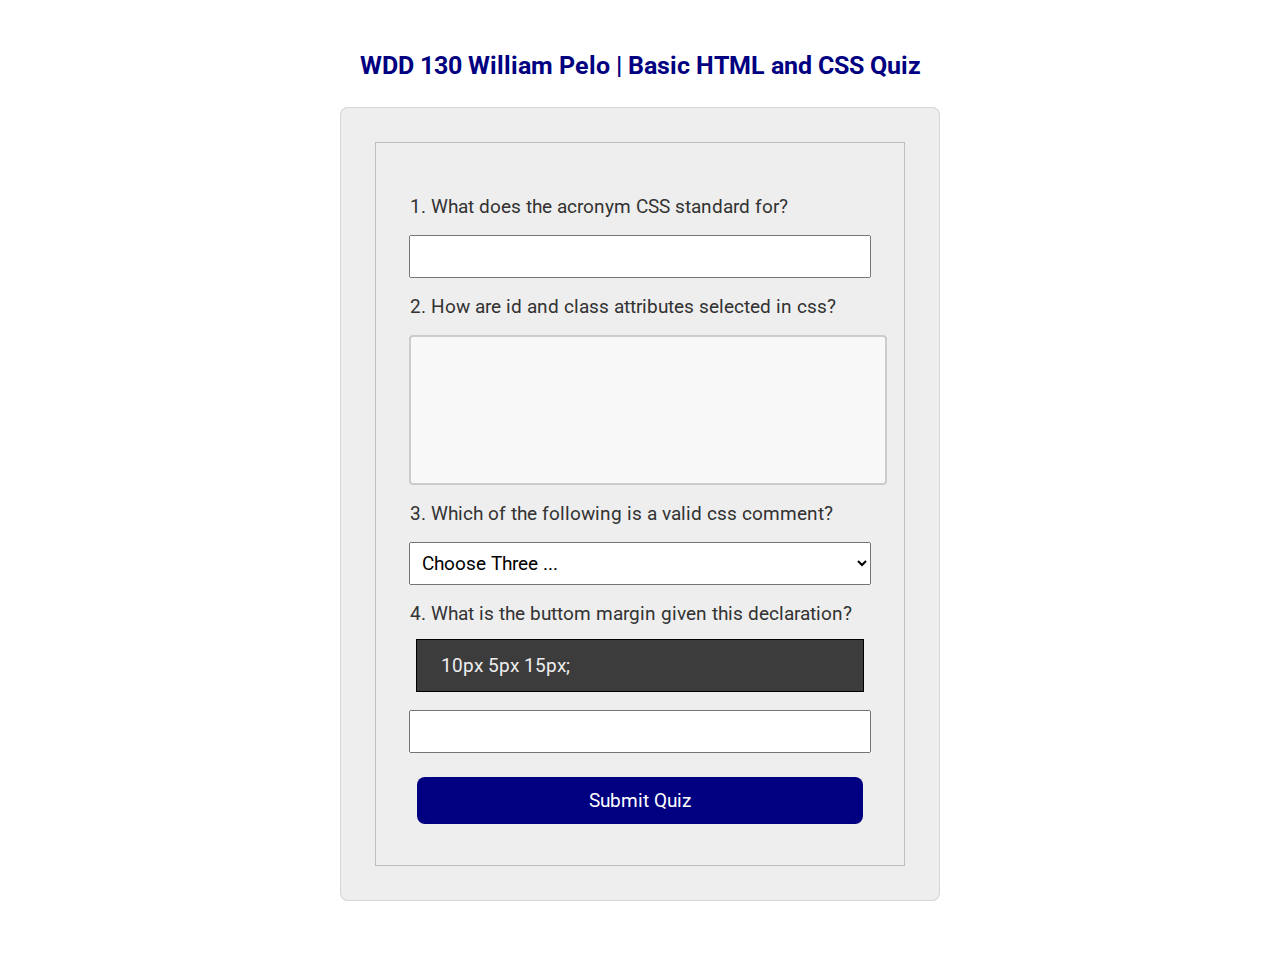
==== quiz.html @ 112196ec "made change to paragraph" ====
<!DOCTYPE html>
<html lang="en-US">

<head>
    <meta charset="utf-8">
    <meta name="viewport" content="width=device-width,initial-scale=1.0">
    <title>Basic HTML and CSS Quiz</title>
    <meta name="description"
        content="William Pelo Kibwila, I am studing Web development at BYU-Idaho University, this course of the Web Fundamentals's home page.">
    <meta name="author" content="William Pelo Kibwila">
    <link rel="stylesheet" href="styles quiz/quiz.css">
</head>

<body>
    <header>
        <h1>WDD 130 William Pelo | Basic HTML and CSS Quiz</h1>
    </header>
    <main>
        <form>
            <fieldset>
                <div class="form-item">
                    <div class="form-item colomn"></div>
                    <label for="text">1. What does the acronym CSS standard for?</label>
                    <input type="text" id="Q1" name="What does the acronym CSS stand for?">

                    <label for="textarea">2. How are id and class attributes selected in css?</label>
                    <input type="textarea" id="Q2" name="How are id and class attributes selected?">


                    <label for="select">3. Which of the following is a valid css comment?</label>
                    <select id="select" name="combo box">
                        <option value="" selected disabled>Choose One ...</option>
                        <option value="" selected disabled>Choose Two ...</option>
                        <option value="" selected disabled>Choose Three ...</option>
                    </select>

                    <label for="A number">4. What is the buttom margin given this declaration?</label>
                    <p style="background-color: #3c3c3c;">10px 5px 15px;</p>
                    <input type="A number" id="integer number" name="What is the buttom margin given this declaration?">

                    <button type="submit">Submit Quiz</button>
                </div>
                </div>
            </fieldset>
        </form>
    </main>
    <footer></footer>
</body>

</html>
---- styles quiz/quiz.css ----
@import url('https://fonts.googleapis.com/css2?family=Merriweather&family=Roboto&display=swap');

* {
  margin: 0.5rem;
  padding: 1px;
  box-sizing: border-box;
}

body {
  font-family: Roboto, Arial, sans-serif;
  font-size: 1.2rem;
  color: #333;
  background: #fff;
  padding: 1rem;
}

header {
  margin: 0 auto;
  width: 650px;
}

h1 {
  margin: 1rem;
  font-size: 1.3em;
  color: navy;
  text-align: center;

}

form {
  width: 600px;
  margin: 0 auto;
  padding: 1rem;
  border: 1px solid rgba(0, 0, 0, 0.1);
  border-radius: 0.5rem;
  background-color: #eee;
  display: grid;
}

fieldset {
  display: grid;
  grid-gap: 1.5rem;
  margin: 1.1rem;
  border: 1px solid rgba(0, 0, 0, 0.2);
  padding: 1rem;
}

legend {
  padding: 0.5rem;
  color: navy;
  font-size: 1.3em;
}

label,
input,
button,
select,
textarea {
  font-family: Roboto, Arial, sans-serif;
}

label {
  text-align: left;
  padding-right: 1rem;
}

input,
select,
textarea {
  padding: 0.5rem;
  font-size: 1.2rem;
}

input[type=textarea] {
  width: 100%;
  height: 150px;
  padding: 12px 20px;
  box-sizing: border-box;
  border: 2px solid #ccc;
  border-radius: 4px;
  background-color: #f8f8f8;
  resize: none;
}


p {
  border: 1px solid black;
  margin: 5px 15px 10px;
  padding: 3% 5% 3%;
  color: #eee;
}


input[type="checkbox"] {
  width: 2px;
  height: 2px;
  vertical-align: bottom;

}

button {
  margin: 1rem;
  background-color: navy;
  color: #fff;
  border: none;
  border-radius: .5rem;
  padding: .75rem;
  font-size: 1.2rem;
}

button:hover {
  background-color: darkgreen;
}

.form-item {
  display: grid;
  align-items: center;
}

.column {
  grid-template-columns: 3fr 1fr 1fr;
  margin: 0.5rem 0;
}
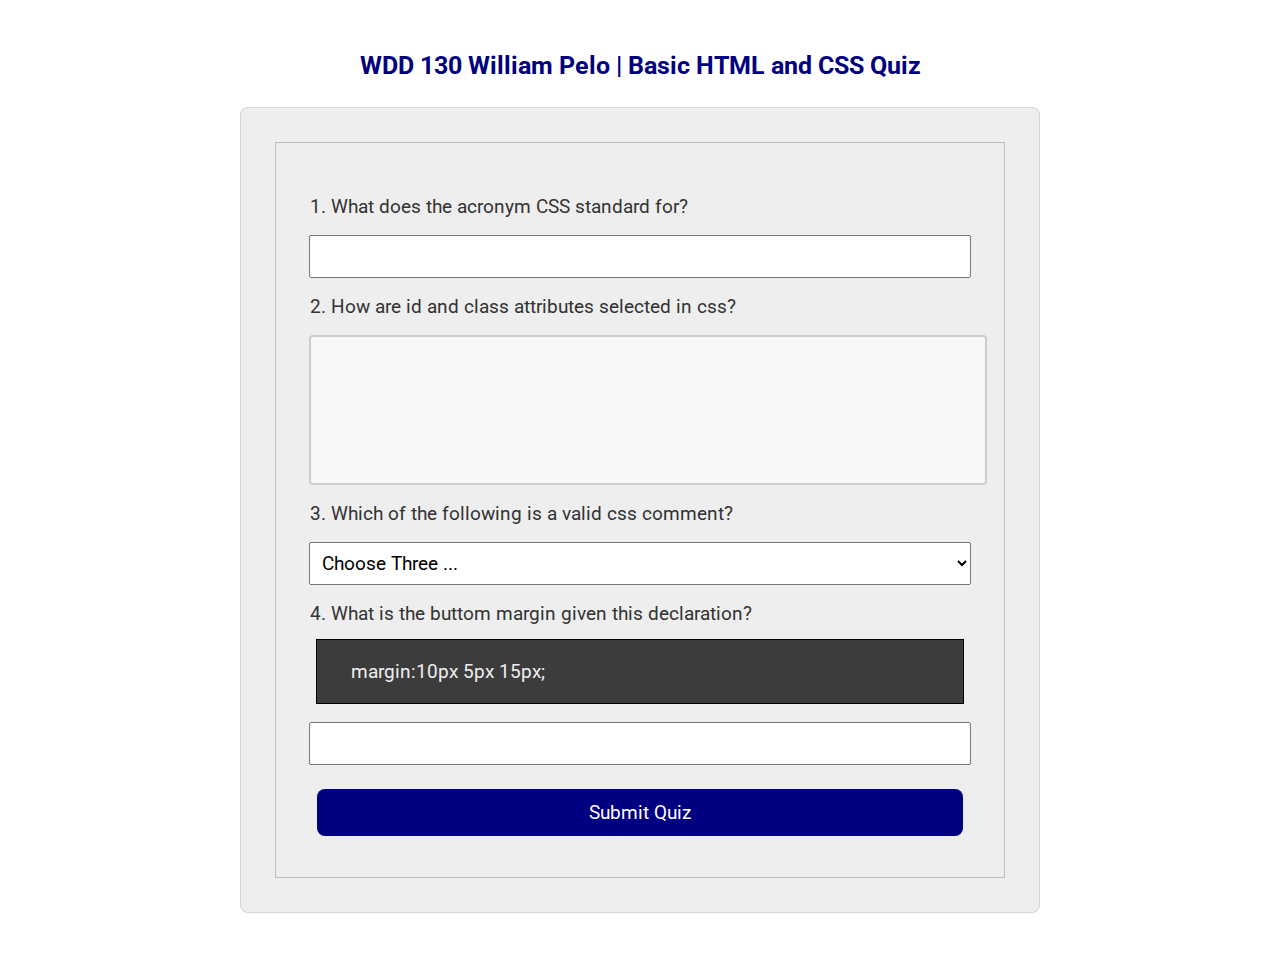
==== commit 76012d23: "made change to paragraph" ====
--- a/quiz.html
+++ b/quiz.html
@@ -35,7 +35,7 @@
                     </select>
 
                     <label for="A number">4. What is the buttom margin given this declaration?</label>
-                    <p style="background-color: #3c3c3c;">10px 5px 15px;</p>
+                    <p style="background-color: #3c3c3c;">margin:10px 5px 15px;</p>
                     <input type="A number" id="integer number" name="What is the buttom margin given this declaration?">
 
                     <button type="submit">Submit Quiz</button>
--- a/styles quiz/quiz.css
+++ b/styles quiz/quiz.css
@@ -28,7 +28,7 @@
 }
 
 form {
-  width: 600px;
+  width: 800px;
   margin: 0 auto;
   padding: 1rem;
   border: 1px solid rgba(0, 0, 0, 0.1);
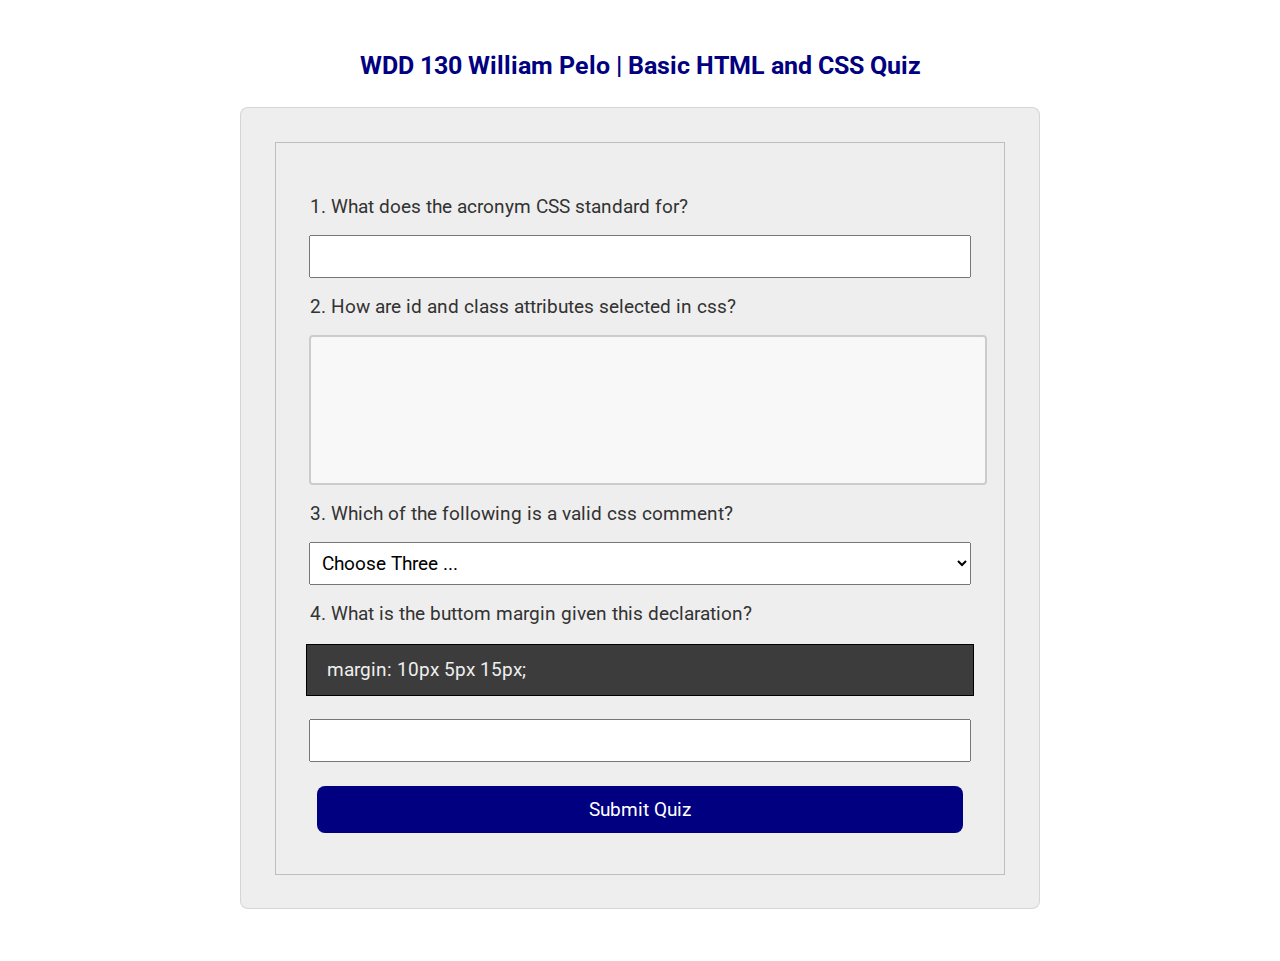
==== commit 82d9bf38: "make change to paragraph" ====
--- a/quiz.html
+++ b/quiz.html
@@ -35,7 +35,7 @@
                     </select>
 
                     <label for="A number">4. What is the buttom margin given this declaration?</label>
-                    <p style="background-color: #3c3c3c;">margin:10px 5px 15px;</p>
+                    <p style="background-color: #3c3c3c;;">margin: 10px 5px 15px;</p>
                     <input type="A number" id="integer number" name="What is the buttom margin given this declaration?">
 
                     <button type="submit">Submit Quiz</button>
--- a/styles quiz/quiz.css
+++ b/styles quiz/quiz.css
@@ -84,9 +84,10 @@
 
 
 p {
+  background-color: #3c3c3c;
   border: 1px solid black;
-  margin: 5px 15px 10px;
-  padding: 3% 5% 3%;
+  margin: 10px 5px 15px;
+  padding: 2% 3% 2%;
   color: #eee;
 }
 
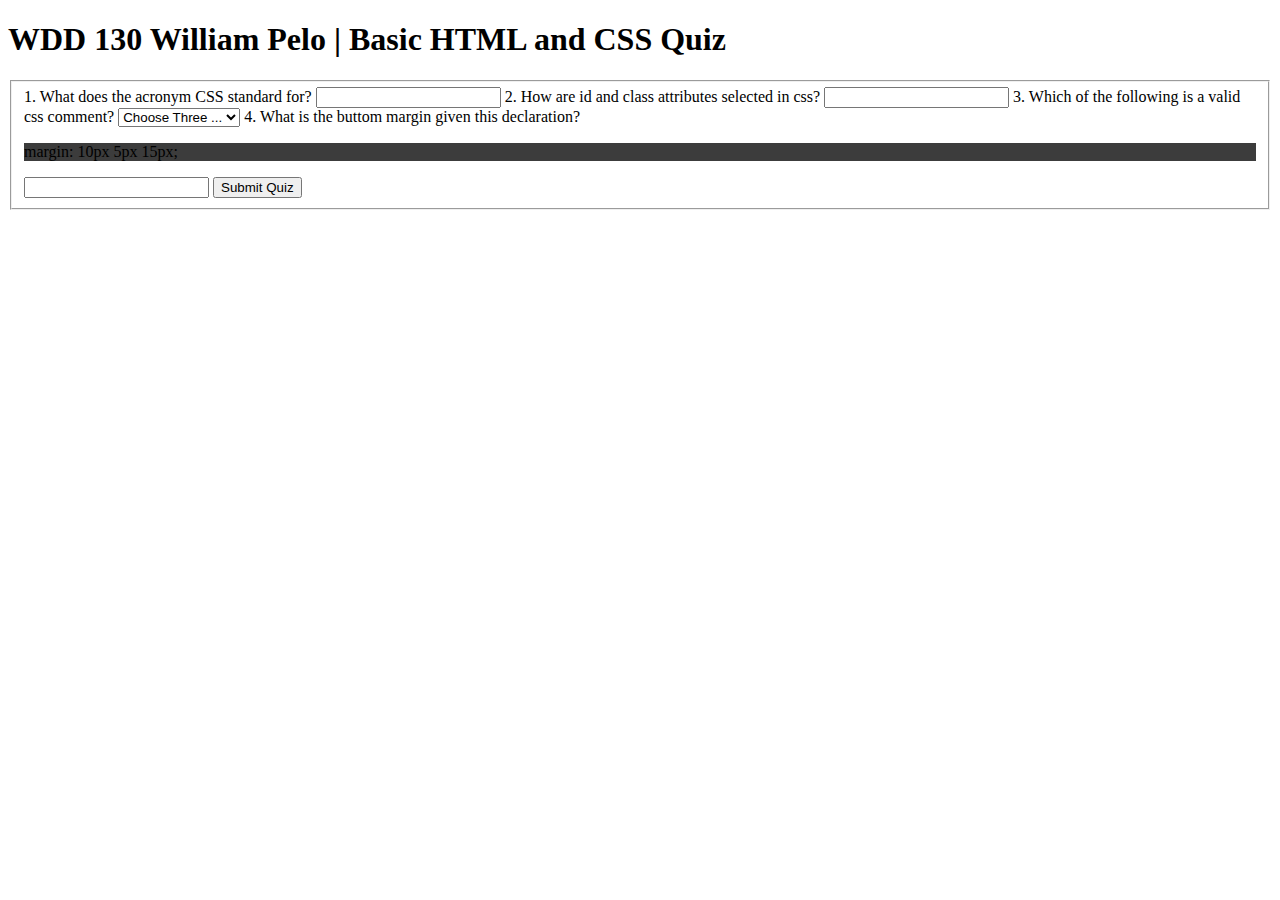
==== commit 25a8b662: "make change to paragraph" ====
--- a/quiz.html
+++ b/quiz.html
@@ -8,7 +8,7 @@
     <meta name="description"
         content="William Pelo Kibwila, I am studing Web development at BYU-Idaho University, this course of the Web Fundamentals's home page.">
     <meta name="author" content="William Pelo Kibwila">
-    <link rel="stylesheet" href="styles quiz/quiz.css">
+    <link rel="stylesheet" href="styles/quiz.css">
 </head>
 
 <body>
@@ -19,7 +19,7 @@
         <form>
             <fieldset>
                 <div class="form-item">
-                    <div class="form-item colomn"></div>
+                    <div class="form-item colomn">
                     <label for="text">1. What does the acronym CSS standard for?</label>
                     <input type="text" id="Q1" name="What does the acronym CSS stand for?">
 
@@ -35,7 +35,7 @@
                     </select>
 
                     <label for="A number">4. What is the buttom margin given this declaration?</label>
-                    <p style="background-color: #3c3c3c;;">margin: 10px 5px 15px;</p>
+                    <p style="background-color: #3c3c3c;">margin: 10px 5px 15px;</p>
                     <input type="A number" id="integer number" name="What is the buttom margin given this declaration?">
 
                     <button type="submit">Submit Quiz</button>
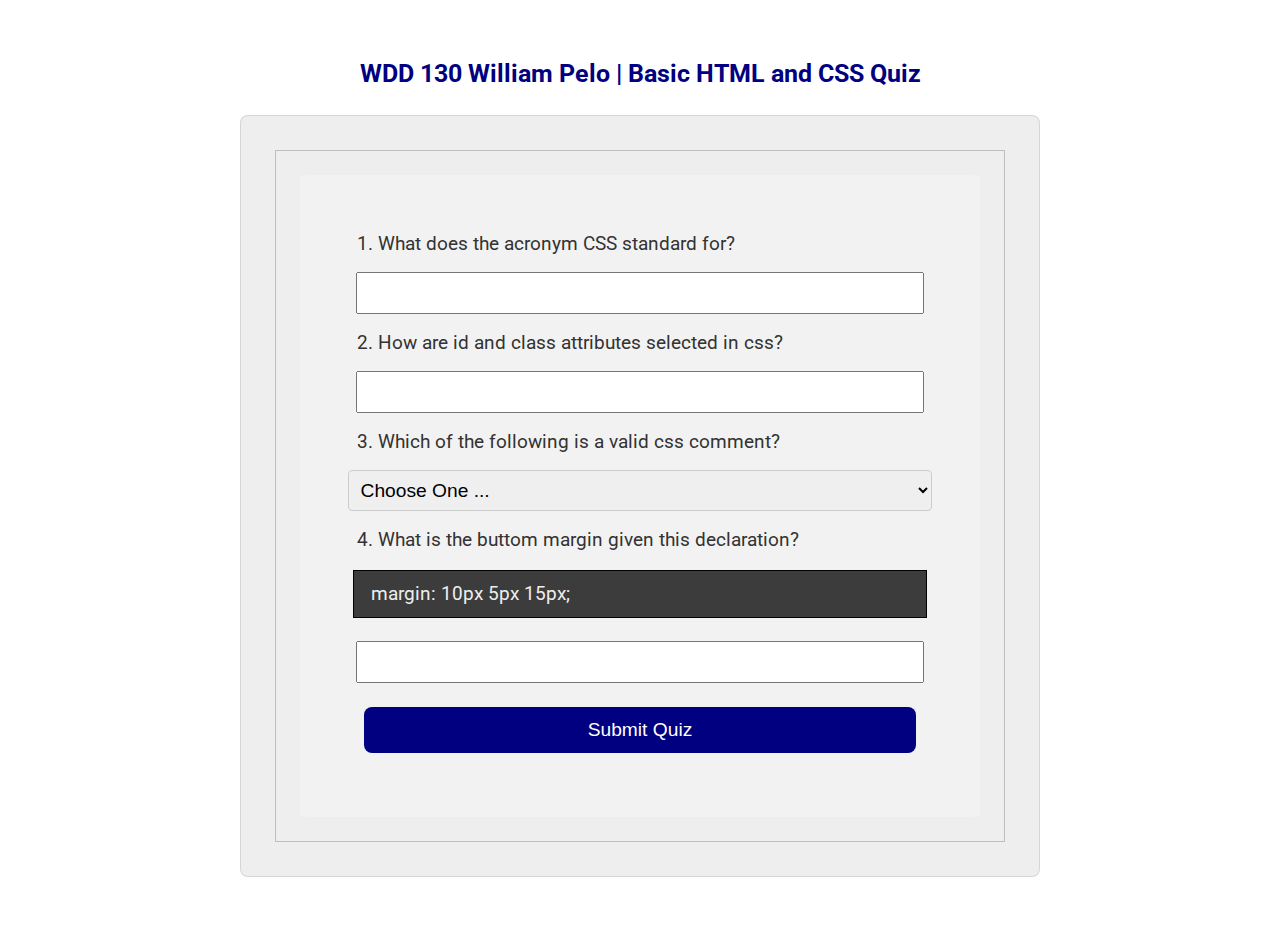
==== commit 5b182197: "Make change to paragraph" ====
--- a/quiz.html
+++ b/quiz.html
@@ -9,6 +9,148 @@
         content="William Pelo Kibwila, I am studing Web development at BYU-Idaho University, this course of the Web Fundamentals's home page.">
     <meta name="author" content="William Pelo Kibwila">
     <link rel="stylesheet" href="styles/quiz.css">
+
+    <style>
+        @import url('https://fonts.googleapis.com/css2?family=Merriweather&family=Roboto&display=swap');
+
+* {
+  margin: 0.5rem;
+  padding: 1px;
+  box-sizing: border-box;
+}
+
+body {
+  font-family: Roboto, Arial, sans-serif;
+  font-size: 1.2rem;
+  color: #333;
+  background: #fff;
+  padding: 1rem;
+}
+
+
+input[type=text], select {
+ width: 100%;
+ padding: 12px 20px;
+ margin: 8px 0;
+ display: inline-block;
+ border: 1px solid #ccc;
+ border-radius: 4px;
+ box-sizing: border-box;
+}
+
+input[type=submit] {
+ width: 100%;
+ background-color: #4CAF50;
+ color: white;
+ padding: 14px 20px;
+ margin: 8px 0;
+ border: none;
+ border-radius: 4px;
+ cursor: pointer;
+}
+
+input[type=textarea] {
+  width: 100%;
+  height: 150px;
+  padding: 12px 20px;
+  box-sizing: border-box;
+  border: 2px solid #ccc;
+  border-radius: 4px;
+  background-color: #f8f8f8;
+  resize: none;
+}
+
+input[type=submit]:hover {
+ background-color: #45a049;
+}
+
+div {
+ border-radius: 5px;
+ background-color: #f2f2f2;
+ padding: 20px;
+}
+
+form {
+  width: 800px;
+  margin: 0 auto;
+  padding: 1rem;
+  border: 1px solid rgba(0, 0, 0, 0.1);
+  border-radius: 0.5rem;
+  background-color: #eee;
+  display: grid;
+}
+
+fieldset {
+  display: grid;
+  grid-gap: 1.5rem;
+  margin: 1.1rem;
+  border: 1px solid rgba(0, 0, 0, 0.2);
+  padding: 1rem;
+}
+
+.column {
+   grid-template-columns: 3fr 1fr 1fr;
+   margin: 0.5rem 0;
+}
+
+p {
+  background-color: #3c3c3c;
+  border: 1px solid black;
+  margin: 10px 5px 15px;
+  padding: 2% 3% 2%;
+  color: #eee;
+}
+
+button {
+  margin: 1rem;
+  background-color: navy;
+  color: #fff;
+  border: none;
+  border-radius: .5rem;
+  padding: .75rem;
+  font-size: 1.2rem;
+}
+
+
+input[type="checkbox"] {
+  width: 2px;
+  height: 2px;
+  vertical-align: bottom;
+
+}
+
+
+input,select,textarea {
+  padding: 0.5rem;
+  font-size: 1.2rem;
+}
+
+
+h1 {
+  margin: 1rem;
+  font-size: 1.3em;
+  color: navy;
+  text-align: center;
+
+}
+
+
+legend {
+  padding: 0.5rem;
+  color: navy;
+  font-size: 1.3em;
+}
+
+button:hover {
+  background-color: darkgreen;
+}
+
+.form-item {
+  display: grid;
+  align-items: center;
+}
+
+    </style>
 </head>
 
 <body>
@@ -20,23 +162,23 @@
             <fieldset>
                 <div class="form-item">
                     <div class="form-item colomn">
-                    <label for="text">1. What does the acronym CSS standard for?</label>
-                    <input type="text" id="Q1" name="What does the acronym CSS stand for?">
+                    <label for="Q1">1. What does the acronym CSS standard for?</label>
+                    <input type="Q1" id="Q1" name="What does the acronym CSS stand for?">
 
-                    <label for="textarea">2. How are id and class attributes selected in css?</label>
-                    <input type="textarea" id="Q2" name="How are id and class attributes selected?">
+                    <label for="Q2">2. How are id and class attributes selected in css?</label>
+                    <input type="Q2" id="Q2" name="How are id and class attributes selected?">
 
 
-                    <label for="select">3. Which of the following is a valid css comment?</label>
+                    <label for="Q3">3. Which of the following is a valid css comment?</label>
                     <select id="select" name="combo box">
-                        <option value="" selected disabled>Choose One ...</option>
-                        <option value="" selected disabled>Choose Two ...</option>
-                        <option value="" selected disabled>Choose Three ...</option>
+                        <option value="selected disabled">Choose One ...</option>
+                        <option value="selected disabled">Choose Two ...</option>
+                        <option value="selected disabled">Choose Three ...</option>
                     </select>
 
-                    <label for="A number">4. What is the buttom margin given this declaration?</label>
+                    <label for="Q4">4. What is the buttom margin given this declaration?</label>
                     <p style="background-color: #3c3c3c;">margin: 10px 5px 15px;</p>
-                    <input type="A number" id="integer number" name="What is the buttom margin given this declaration?">
+                    <input type="Q4" id="integer number" name="What is the buttom margin given this declaration?">
 
                     <button type="submit">Submit Quiz</button>
                 </div>
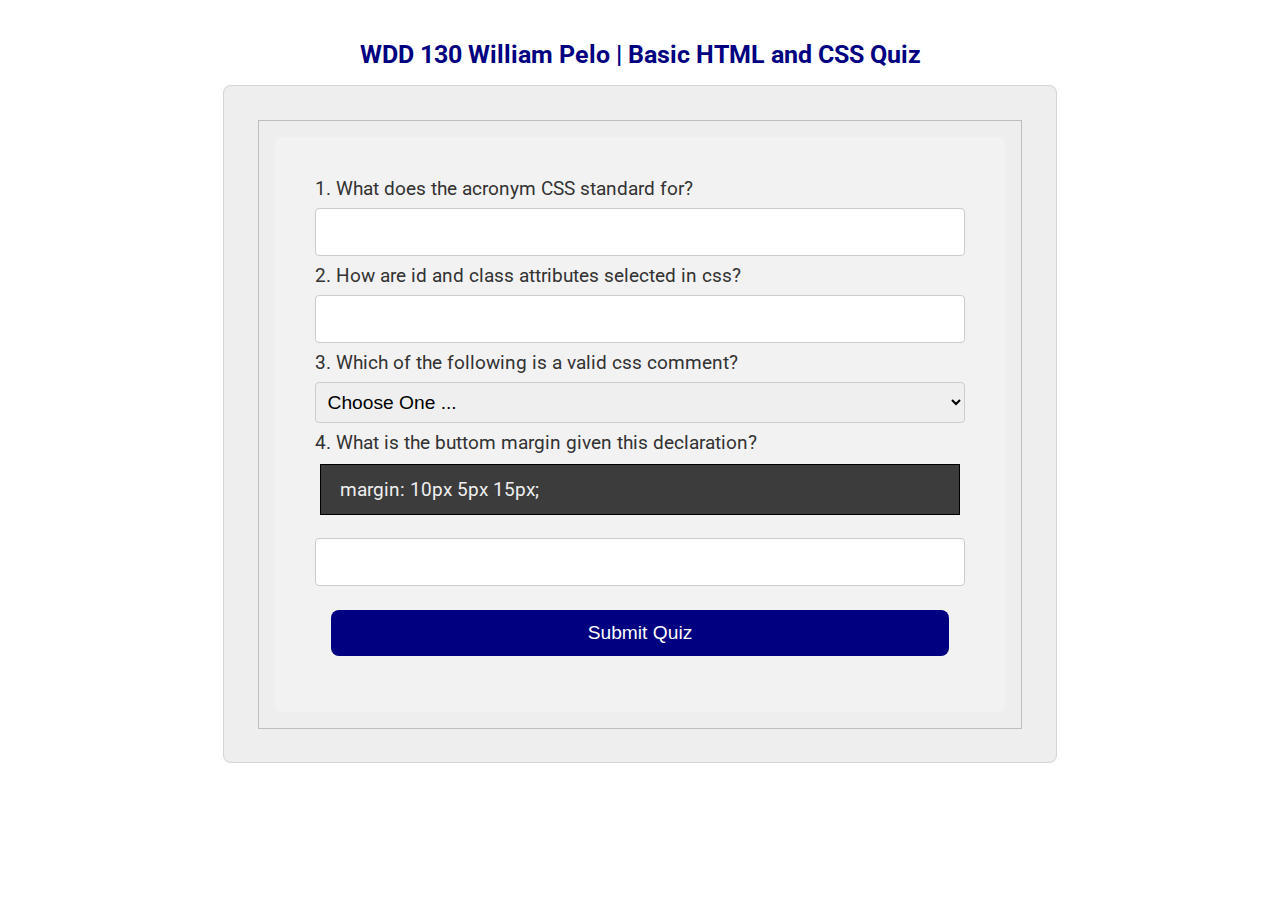
==== commit 479b6003: "make change to paragraph" ====
--- a/quiz.html
+++ b/quiz.html
@@ -13,11 +13,7 @@
     <style>
         @import url('https://fonts.googleapis.com/css2?family=Merriweather&family=Roboto&display=swap');
 
-* {
-  margin: 0.5rem;
-  padding: 1px;
-  box-sizing: border-box;
-}
+
 
 body {
   font-family: Roboto, Arial, sans-serif;
@@ -163,10 +159,10 @@
                 <div class="form-item">
                     <div class="form-item colomn">
                     <label for="Q1">1. What does the acronym CSS standard for?</label>
-                    <input type="Q1" id="Q1" name="What does the acronym CSS stand for?">
+                    <input type="text" id="Q1" name="Q1">
 
                     <label for="Q2">2. How are id and class attributes selected in css?</label>
-                    <input type="Q2" id="Q2" name="How are id and class attributes selected?">
+                    <input type="text" id="Q2" name="Q2">
 
 
                     <label for="Q3">3. Which of the following is a valid css comment?</label>
@@ -178,7 +174,7 @@
 
                     <label for="Q4">4. What is the buttom margin given this declaration?</label>
                     <p style="background-color: #3c3c3c;">margin: 10px 5px 15px;</p>
-                    <input type="Q4" id="integer number" name="What is the buttom margin given this declaration?">
+                    <input type="text" id="Q4" name="Q4">
 
                     <button type="submit">Submit Quiz</button>
                 </div>
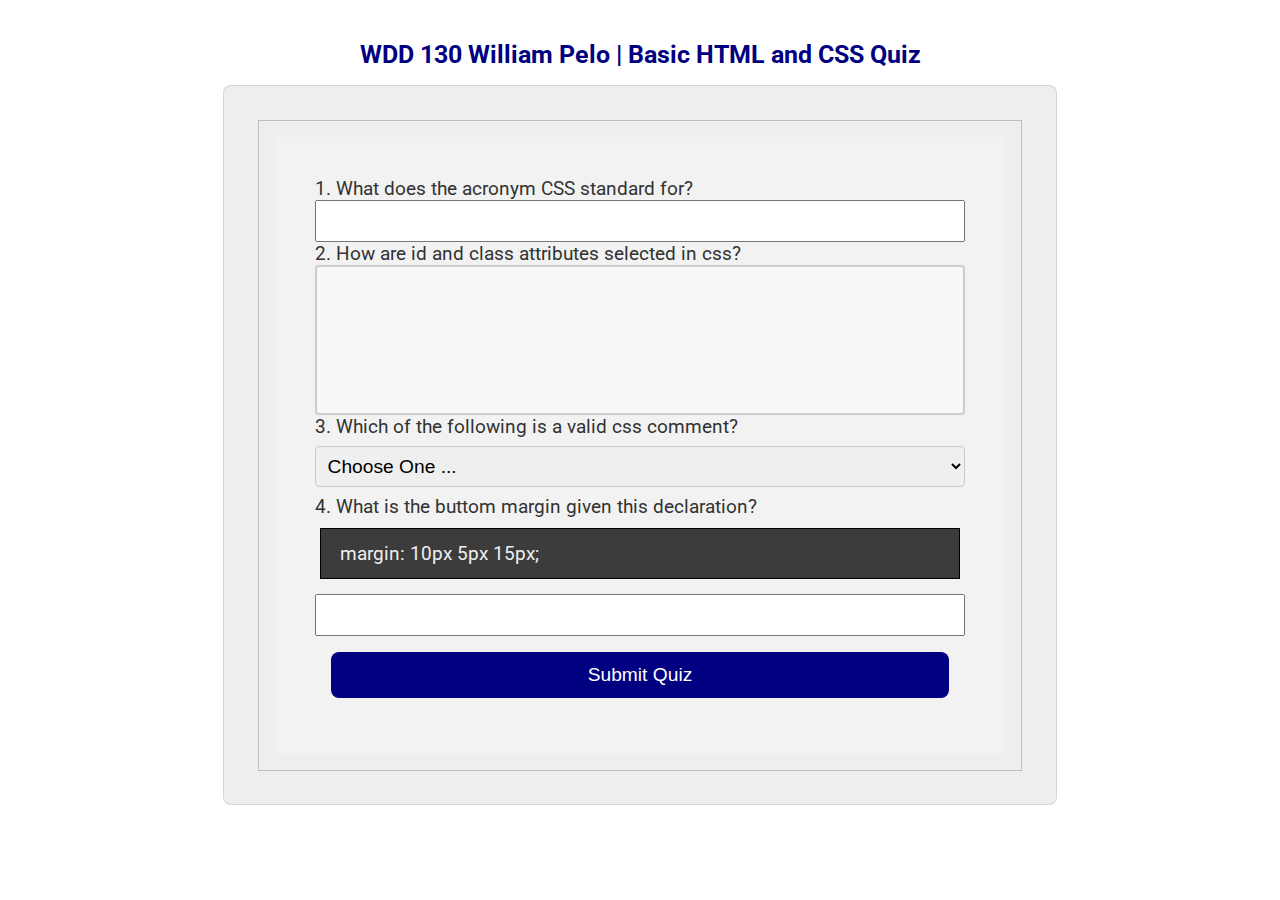
==== commit 144bcd96: "make change to paragraph" ====
--- a/quiz.html
+++ b/quiz.html
@@ -24,7 +24,7 @@
 }
 
 
-input[type=text], select {
+input[type=textarea], select {
  width: 100%;
  padding: 12px 20px;
  margin: 8px 0;
@@ -45,7 +45,7 @@
  cursor: pointer;
 }
 
-input[type=textarea] {
+input[type=text] {
   width: 100%;
   height: 150px;
   padding: 12px 20px;
@@ -116,7 +116,7 @@
 }
 
 
-input,select,textarea {
+input,select,text{
   padding: 0.5rem;
   font-size: 1.2rem;
 }
@@ -159,7 +159,7 @@
                 <div class="form-item">
                     <div class="form-item colomn">
                     <label for="Q1">1. What does the acronym CSS standard for?</label>
-                    <input type="text" id="Q1" name="Q1">
+                    <input type=" " id="Q1" name="Q1">
 
                     <label for="Q2">2. How are id and class attributes selected in css?</label>
                     <input type="text" id="Q2" name="Q2">
@@ -174,7 +174,7 @@
 
                     <label for="Q4">4. What is the buttom margin given this declaration?</label>
                     <p style="background-color: #3c3c3c;">margin: 10px 5px 15px;</p>
-                    <input type="text" id="Q4" name="Q4">
+                    <input type=" " id="Q4" name="Q4">
 
                     <button type="submit">Submit Quiz</button>
                 </div>
